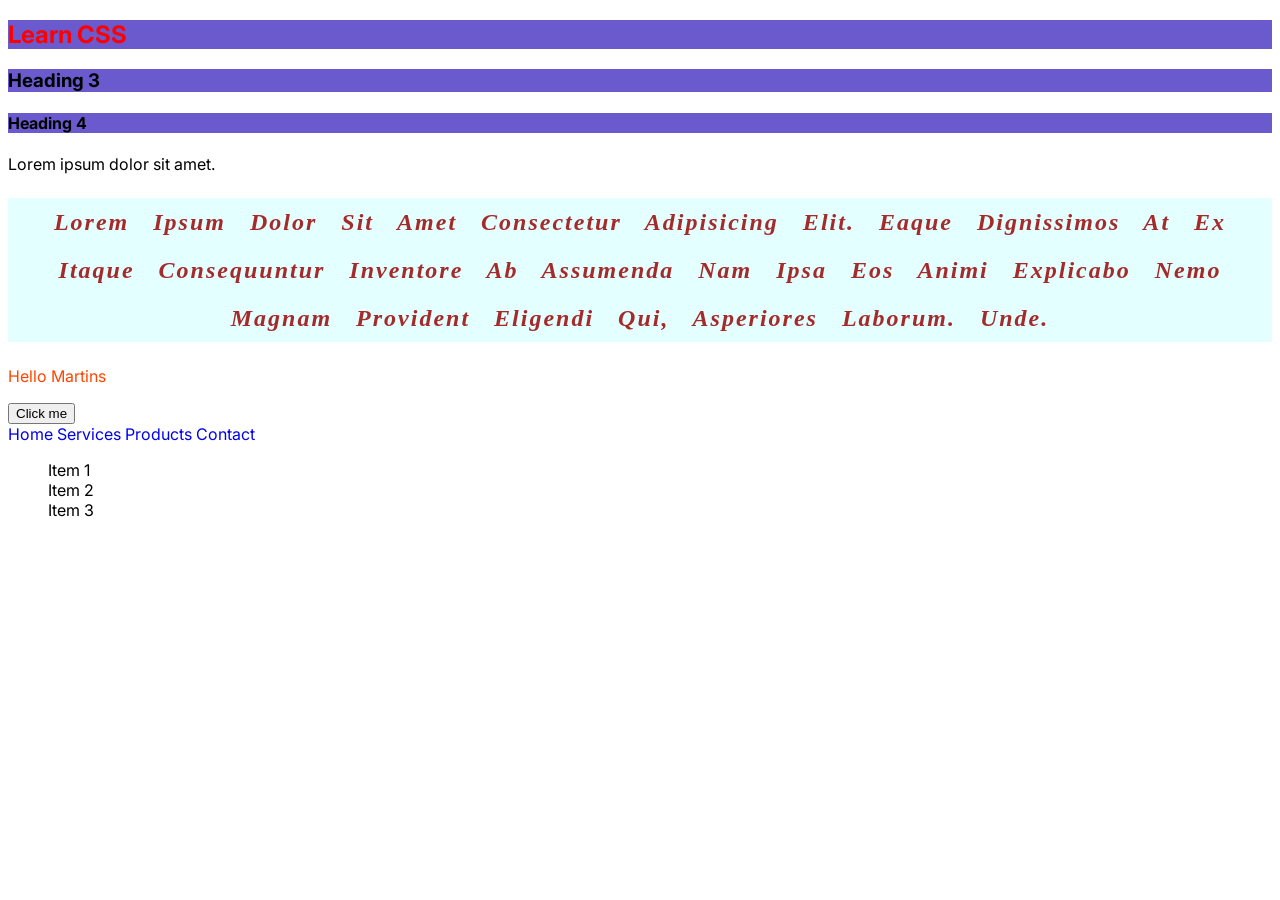
==== main.html @ efb52a2f "CSS Introduction" ====
<!doctype html>
<html lang="en">
  <head>
    <meta charset="UTF-8" />
    <meta name="viewport" content="width=device-width, initial-scale=1.0" />
    <title>CSS Tutorial</title>
    <link rel="stylesheet" href="style.css" />
    <link rel="preconnect" href="https://fonts.googleapis.com" />
    <link rel="preconnect" href="https://fonts.gstatic.com" crossorigin />
    <link
      href="https://fonts.googleapis.com/css2?family=Inter:ital,opsz,wght@0,14..32,100..900;1,14..32,100..900&display=swap"
      rel="stylesheet"
    />
  </head>
  <body>
    <h2 style="color: red">Learn CSS</h2>
    <h3>Heading 3</h3>
    <h4>Heading 4</h4>

    <p>Lorem ipsum dolor sit amet.</p>
    <p class="paragraph">
      Lorem ipsum dolor sit amet consectetur adipisicing elit. Eaque dignissimos
      at ex itaque consequuntur inventore ab assumenda nam ipsa eos animi
      explicabo nemo magnam provident eligendi qui, asperiores laborum. Unde.
    </p>
    <p id="new">Hello Martins</p>
    <button>Click me</button>
    <nav>
      <a href="#">Home</a>
      <a href="#">Services</a>
      <a href="#">Products</a>
      <a href="#">Contact</a>
    </nav>
    <ul>
      <li>Item 1</li>
      <li>Item 2</li>
      <li>Item 3</li>
    </ul>
  </body>
</html>
---- style.css ----
body {
  /* background-image: url(images/bg-image-with-bird.jpg);
  background-size: cover;
  background-repeat: no-repeat;
  background-position: center; */
  /* background: linear-gradient(to left, greenyellow, orangered); */
  /* background: url(images/tech-bg.jpg) center/cover no-repeat #1e293b; */
  font-family: 'inter';
}

h2,
h3,
h4 {
  background: slateblue;
}

.paragraph {
  color: brown;
  background-color: rgba(2, 255, 247, 0.104);
  font-family: Georgia, 'Times New Roman', Times, serif;
  font-size: 24px;
  font-weight: bold;
  font-style: italic;
  line-height: 3rem;
  letter-spacing: 2px;
  text-align: center;
  text-transform: capitalize;
  text-decoration: none;
  word-spacing: 1rem;
}

#new {
  color: orangered;
}

nav a {
  text-decoration: none;
}

button:hover {
  background-color: blue;
  color: white;
  outline: none;
  border: none;
}

ul > li {
  list-style: none;
}
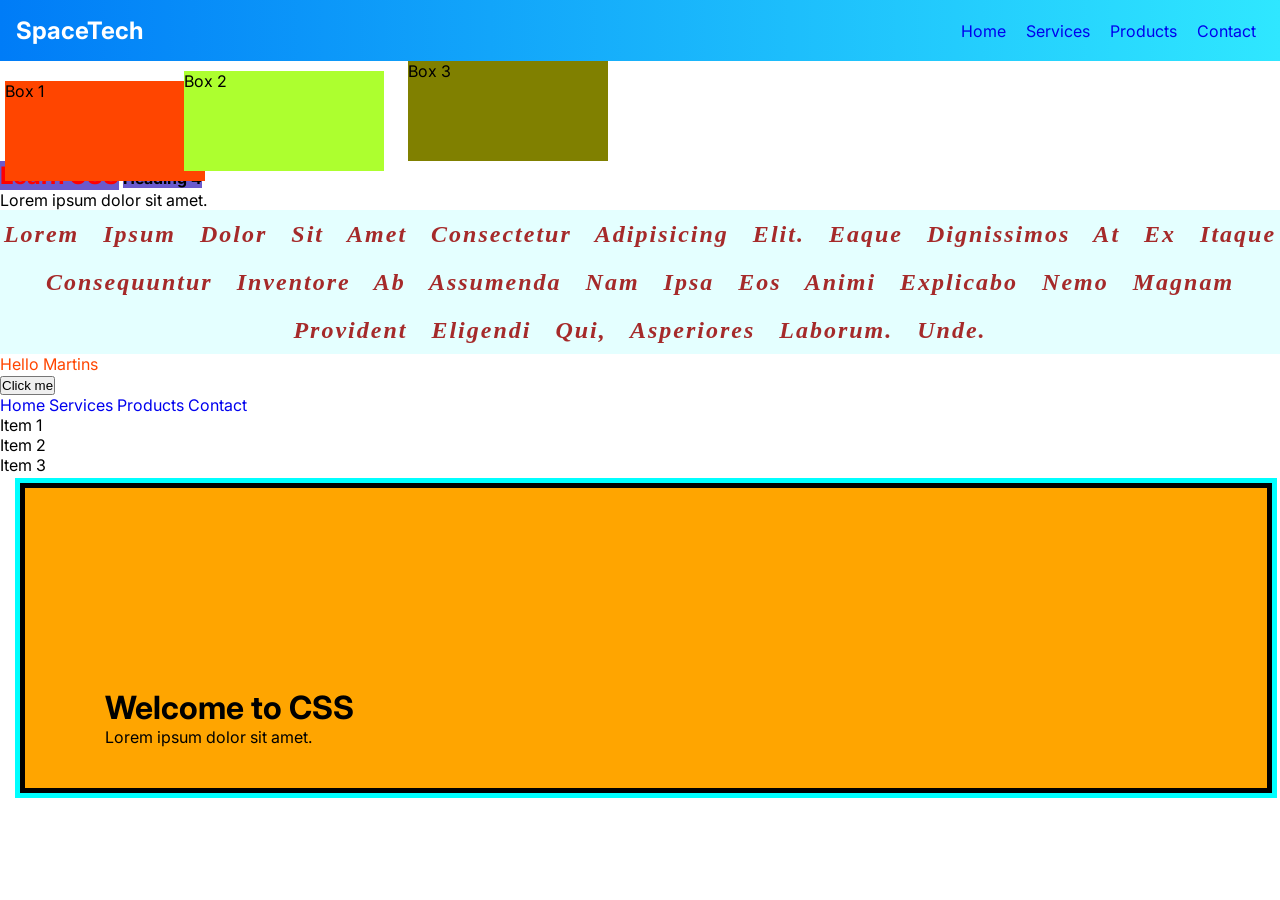
==== commit ac5218d6: "Intermediate CSS" ====
--- a/main.html
+++ b/main.html
@@ -13,6 +13,22 @@
     />
   </head>
   <body>
+    <header>
+      <h2 class="logo">SpaceTech</h2>
+      <nav>
+        <a href="#">Home</a>
+        <a href="#">Services</a>
+        <a href="#">Products</a>
+        <a href="#">Contact</a>
+      </nav>
+    </header>
+
+    <div class="box1">Box 1</div>
+    <div class="box2">Box 2</div>
+    <div class="box3">Box 3</div>
+
+    <br />
+
     <h2 style="color: red">Learn CSS</h2>
     <h3>Heading 3</h3>
     <h4>Heading 4</h4>
@@ -36,5 +52,10 @@
       <li>Item 2</li>
       <li>Item 3</li>
     </ul>
+
+    <div class="box">
+      <h1>Welcome to CSS</h1>
+      <p>Lorem ipsum dolor sit amet.</p>
+    </div>
   </body>
 </html>
--- a/style.css
+++ b/style.css
@@ -1,3 +1,8 @@
+* {
+  margin: 0;
+  padding: 0;
+  box-sizing: border-box;
+}
 body {
   /* background-image: url(images/bg-image-with-bird.jpg);
   background-size: cover;
@@ -12,6 +17,10 @@
 h3,
 h4 {
   background: slateblue;
+  display: inline;
+}
+h3 {
+  display: none;
 }
 
 .paragraph {
@@ -47,3 +56,56 @@
 ul > li {
   list-style: none;
 }
+
+.box {
+  background: orange;
+  /* width: 200px; */
+  height: 100px;
+  padding: 200px 50px 100px 80px;
+  margin: 8px;
+  margin-left: 20px;
+  border: 5px solid black;
+  outline: 5px solid cyan;
+}
+.box1 {
+  background: orangered;
+  width: 200px;
+  height: 100px;
+  display: inline-block;
+  position: relative;
+  top: 20px;
+  left: 5px;
+}
+.box2 {
+  background: greenyellow;
+  width: 200px;
+  height: 100px;
+  display: inline-block;
+  position: relative;
+  top: 10px;
+  right: 20px;
+}
+.box3 {
+  background: olive;
+  width: 200px;
+  height: 100px;
+  display: inline-block;
+}
+header {
+  background: linear-gradient(to left, rgb(47, 231, 255), rgb(0, 124, 247));
+  padding: 1rem;
+  display: flex;
+  justify-content: space-between;
+  align-items: center;
+  position: sticky;
+  top: 0;
+  z-index: 10;
+}
+.logo {
+  background: transparent;
+  color: white;
+  font-weight: bold;
+}
+header > nav a {
+  padding: 4px 8px;
+}
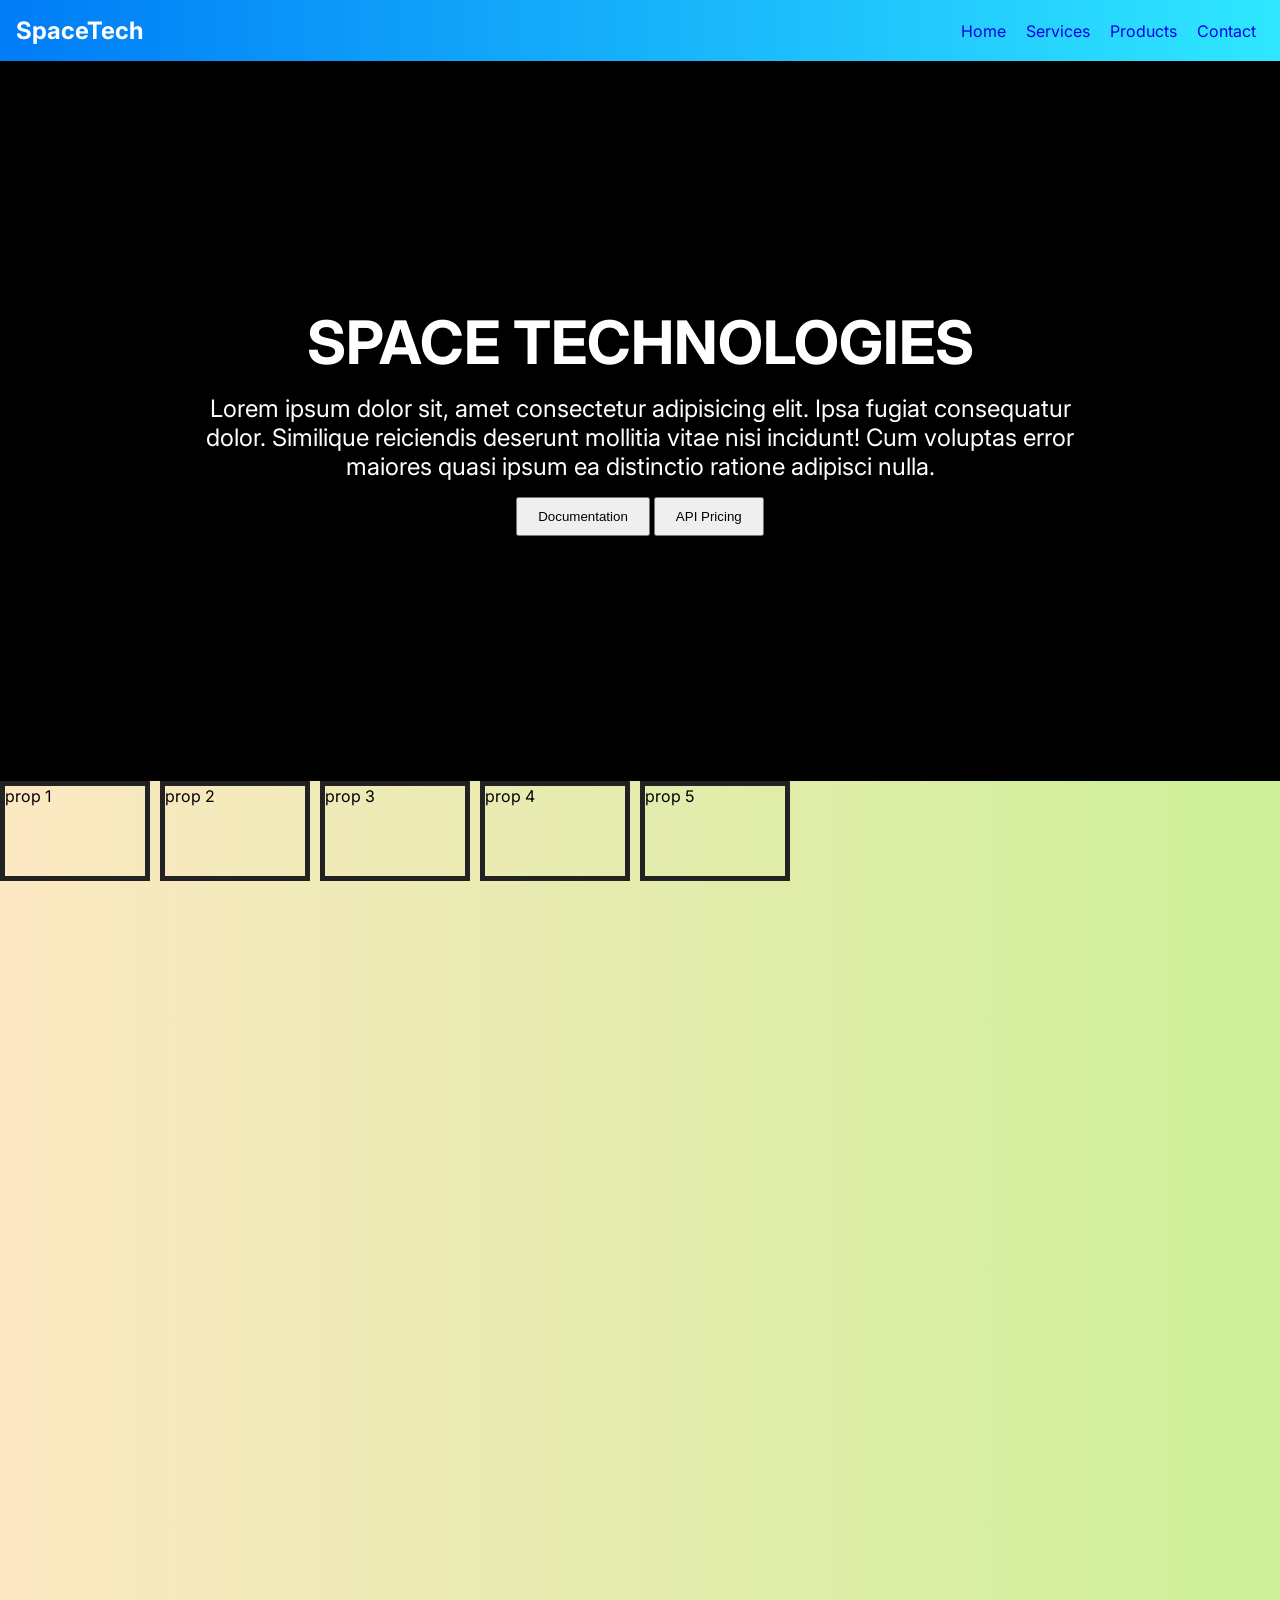
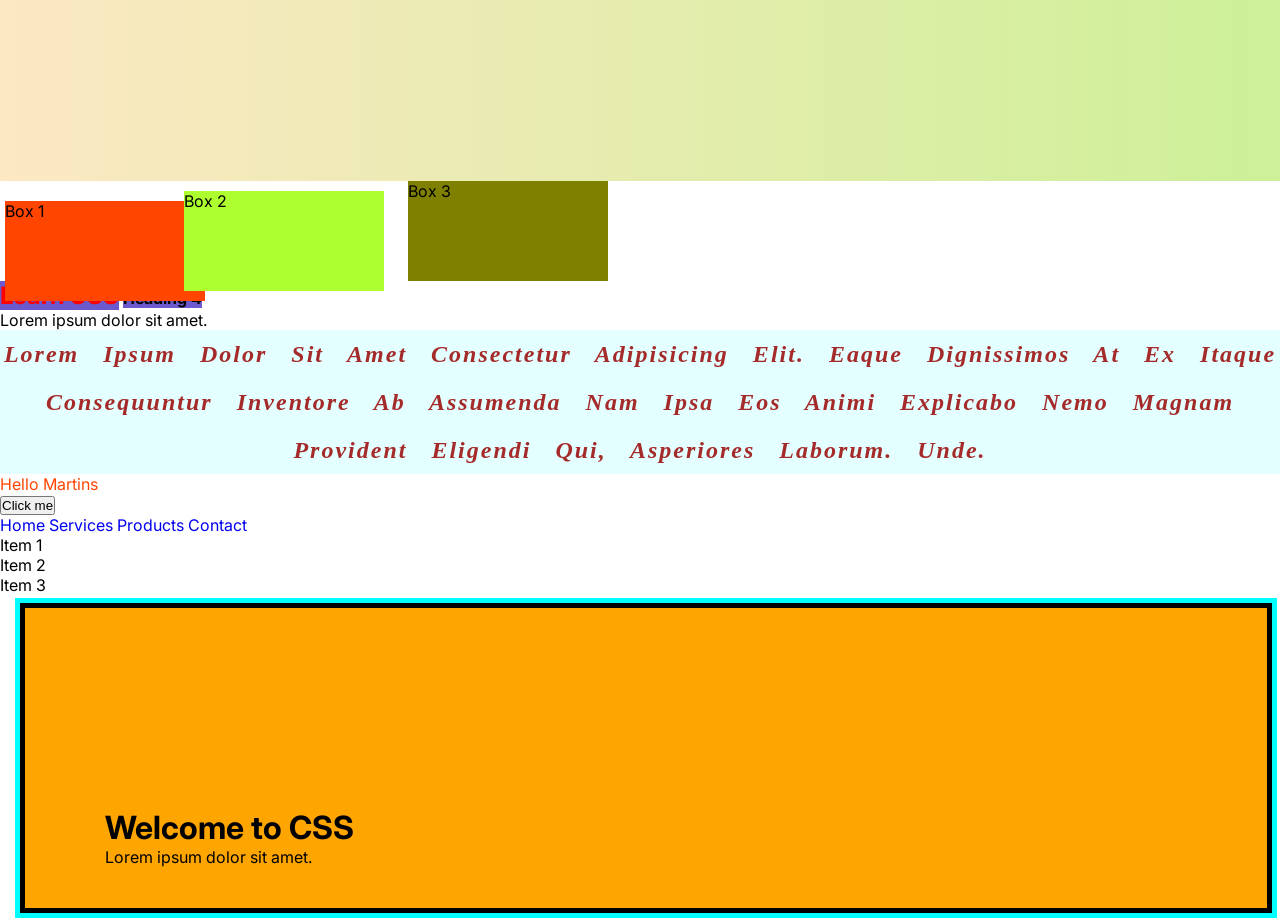
==== commit 572b8ba5: "CSS FlexBox" ====
--- a/main.html
+++ b/main.html
@@ -22,6 +22,33 @@
         <a href="#">Contact</a>
       </nav>
     </header>
+
+    <section class="heroSection">
+      <h1>Space Technologies</h1>
+      <p>
+        Lorem ipsum dolor sit, amet consectetur adipisicing elit. Ipsa fugiat
+        consequatur dolor. Similique reiciendis deserunt mollitia vitae nisi
+        incidunt! Cum voluptas error maiores quasi ipsum ea distinctio ratione
+        adipisci nulla.
+      </p>
+      <div>
+        <button class="btn btn-primary">Documentation</button>
+        <button class="btn btn-secondary">API Pricing</button>
+      </div>
+    </section>
+
+    <div class="wrapper">
+      <div class="prop1">prop 1</div>
+      <div class="prop2">prop 2</div>
+      <div class="prop3">prop 3</div>
+      <div class="prop4">prop 4</div>
+      <div class="prop5">prop 5</div>
+      <!-- <div class="prop6">prop 6</div>
+      <div class="prop7">prop 7</div>
+      <div class="prop8">prop 8</div>
+      <div class="prop9">prop 9</div>
+      <div class="prop10">prop 10</div> -->
+    </div>
 
     <div class="box1">Box 1</div>
     <div class="box2">Box 2</div>
--- a/style.css
+++ b/style.css
@@ -109,3 +109,44 @@
 header > nav a {
   padding: 4px 8px;
 }
+
+.heroSection {
+  background: black;
+  height: 80vh;
+  color: #fff;
+  display: flex;
+  flex-direction: column;
+  justify-content: center;
+  align-items: center;
+  gap: 1rem;
+}
+
+.heroSection h1 {
+  font-size: 60px;
+  text-transform: uppercase;
+}
+
+.heroSection p {
+  font-size: 24px;
+  max-width: 70%;
+  text-align: center;
+}
+
+.btn {
+  padding: 10px 20px;
+}
+
+.wrapper {
+  background: linear-gradient(to right, rgb(252, 232, 195), rgb(205, 240, 152));
+  height: 1000px;
+  display: flex;
+  flex-direction: row;
+  align-items: flex-start;
+  justify-content: flex-start;
+  gap: 4px 10px;
+}
+.wrapper div {
+  border: 5px solid #222;
+  width: 150px;
+  height: 100px;
+}
